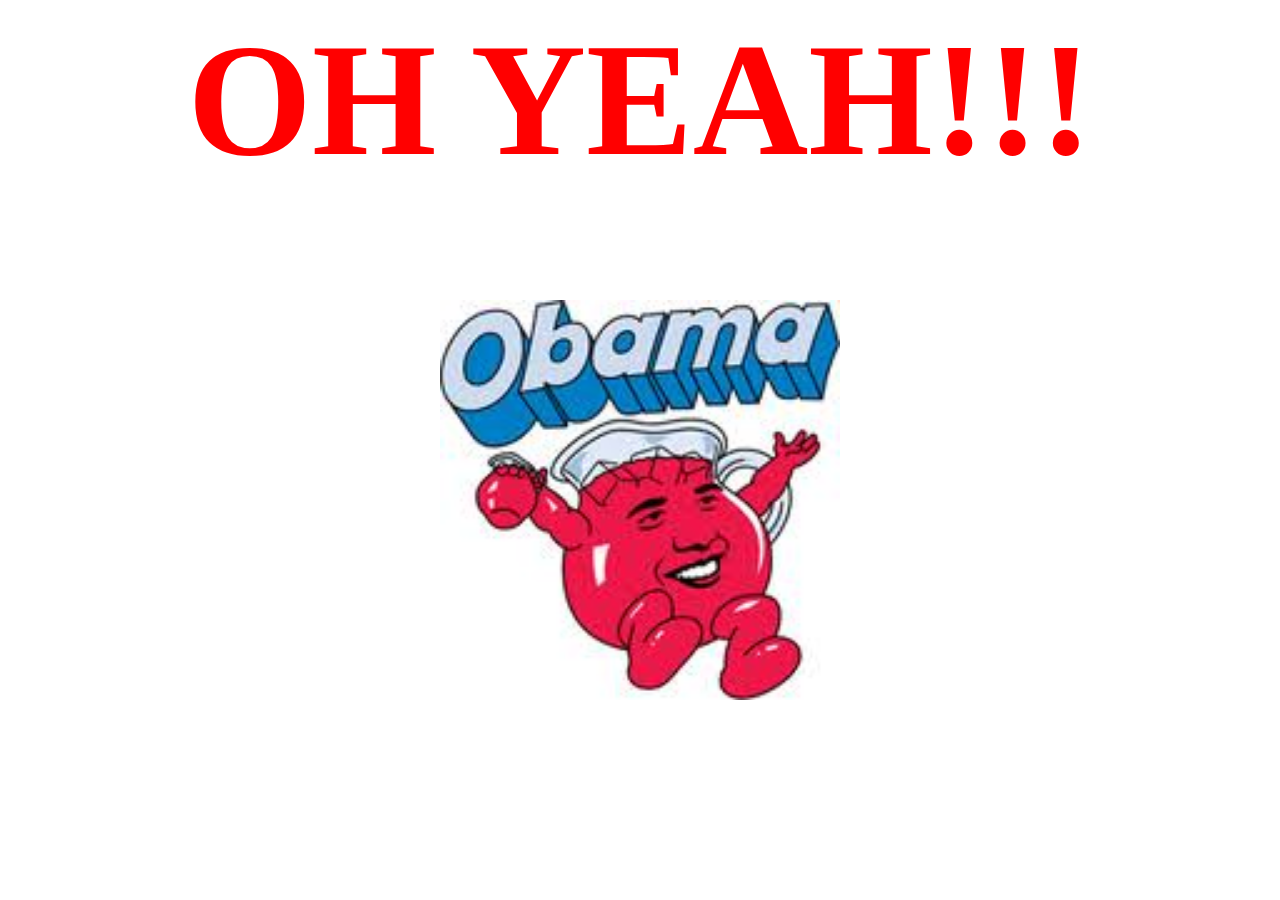
==== index.html @ 061c592b "Thanks Obama" ====
<html style="background-color:white">
  <head>
    <title>Cole and Sam Test Workshop</title>
    <link rel="stylesheet" type="text/css" href="testFormat.css">
  </head>
<style>
h1 {
  color:red;
  text-align:center;
  font-size:1000%
}
</style>

  <body>
    <h1>
    OH YEAH!!!
    </h1>

    <img class="obamaid" title="Thanks Obama" src="koolaid_man.jpg" alt="You better not pout." width="400" height="400" >

    <script src="testScript.js">
    console.log("There should be some language above this. Pls Cole.");
    </script>
  </body>



</html>
---- testFormat.css ----
img.obamaid{
  display:block;
  margin-left: auto;
  margin-right: auto;
}
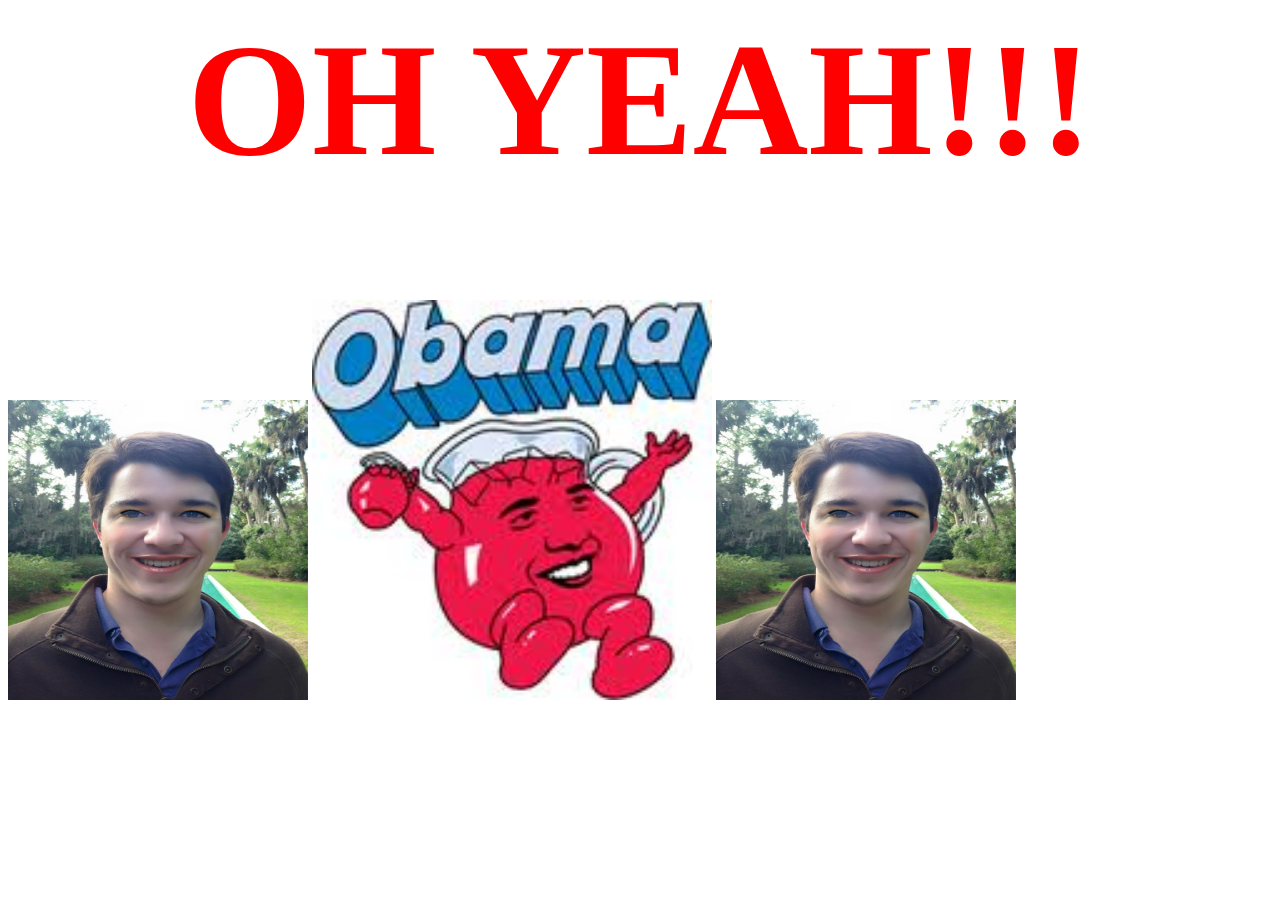
==== commit 9f54349c: "Added images of Cole and added image behavior" ====
--- a/index.html
+++ b/index.html
@@ -16,7 +16,11 @@
     OH YEAH!!!
     </h1>
 
+  <div class="container">
+    <img title="Pls No" src="ScaryCole.jpg" alt="You better not pout." width="300" height="300" >
     <img class="obamaid" title="Thanks Obama" src="koolaid_man.jpg" alt="You better not pout." width="400" height="400" >
+    <img title="Pls No" src="ScaryCole.jpg" alt="You better not pout." width="300" height="300" >
+  </div>
 
     <script src="testScript.js">
     console.log("There should be some language above this. Pls Cole.");
--- a/testFormat.css
+++ b/testFormat.css
@@ -1,5 +1,27 @@
 img.obamaid{
-  display:block;
+  display:inline-block;
   margin-left: auto;
   margin-right: auto;
 }
+
+/* img.cole1{
+  display:block;
+  right: 0px
+}
+
+img.cole2{
+  display:block;
+  left: 0px
+}
+
+Failed attempt to use CSS classes to put Cole on the left and right.
+
+*/
+
+div.container{
+  display:inline-block;
+  margin: 0px auto;
+  text-align:center;
+}
+
+/* Text align: center doesn't seem to center the pictures. Cole, you should look in to this.
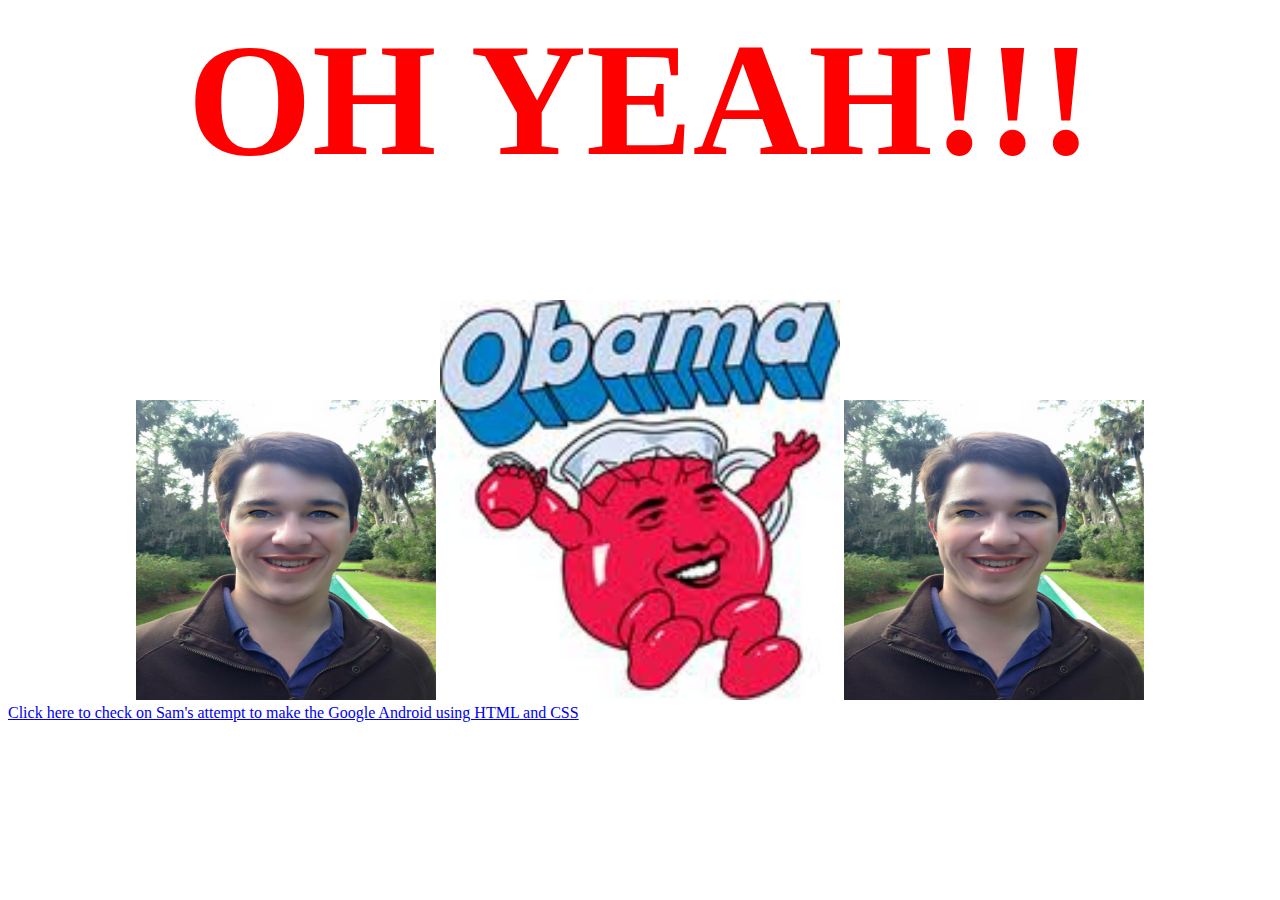
==== commit 9e8d54d3: "Added hyper link to new Android Rendering section" ====
--- a/index.html
+++ b/index.html
@@ -22,6 +22,11 @@
     <img title="Pls No" src="ScaryCole.jpg" alt="You better not pout." width="300" height="300" >
   </div>
 
+  <div>
+    <a href="android_test.html">
+      Click here to check on Sam's attempt to make the Google Android using HTML and CSS
+    </a>
+  </div>
     <script src="testScript.js">
     console.log("There should be some language above this. Pls Cole.");
     </script>
--- a/testFormat.css
+++ b/testFormat.css
@@ -1,10 +1,10 @@
-img.obamaid{
+/*img.obamaid{
   display:inline-block;
   margin-left: auto;
   margin-right: auto;
 }
 
-/* img.cole1{
+ img.cole1{
   display:block;
   right: 0px
 }
@@ -19,8 +19,8 @@
 */
 
 div.container{
-  display:inline-block;
-  margin: 0px auto;
+  display:block;
+  margin: 0 auto;
   text-align:center;
 }
 
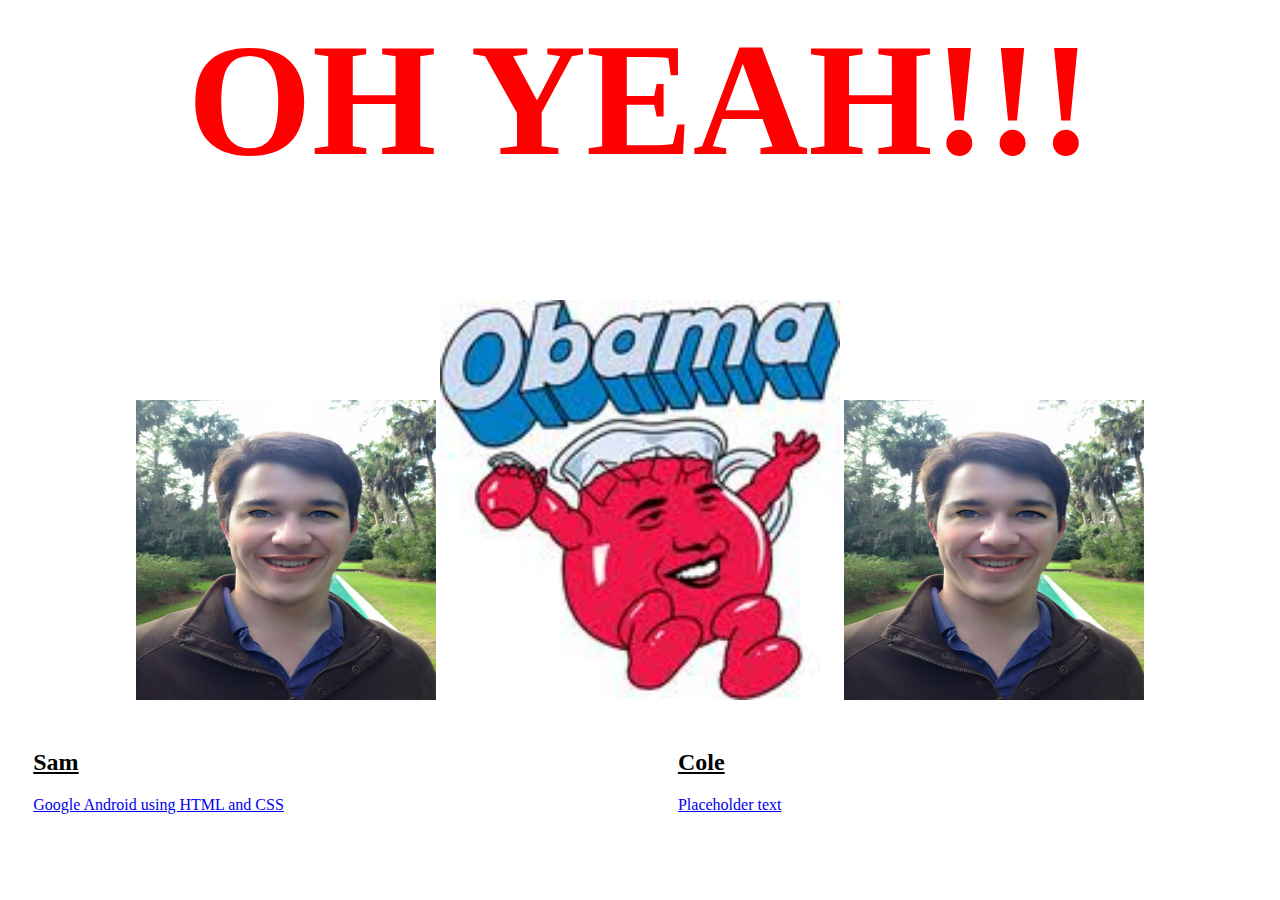
==== commit 8a326437: "Planning ahead" ====
--- a/index.html
+++ b/index.html
@@ -22,10 +22,19 @@
     <img title="Pls No" src="ScaryCole.jpg" alt="You better not pout." width="300" height="300" >
   </div>
 
-  <div>
-    <a href="android_test.html">
-      Click here to check on Sam's attempt to make the Google Android using HTML and CSS
+  <div class = "block">
+    <div class="Sam">
+      <h2>Sam</h2>
+      <a href="android_test.html">
+        Google Android using HTML and CSS
     </a>
+   </div>
+    <div class="Cole">
+      <h2>Cole</h2>
+      <a href="404.html">
+        Placeholder text
+      </a>
+     </div>
   </div>
     <script src="testScript.js">
     console.log("There should be some language above this. Pls Cole.");
--- a/testFormat.css
+++ b/testFormat.css
@@ -17,6 +17,9 @@
 Failed attempt to use CSS classes to put Cole on the left and right.
 
 */
+h2{
+  text-decoration: underline;
+}
 
 div.container{
   display:block;
@@ -24,4 +27,20 @@
   text-align:center;
 }
 
+div.Cole{
+  float:right;
+  margin:2%;
+  width:45%
+}
+
+div.Sam{
+  float:left;
+  margin:2%;
+  width:45%
+}
+
+div.block{
+  width:auto;
+  height:auto;
+}
 /* Text align: center doesn't seem to center the pictures. Cole, you should look in to this.
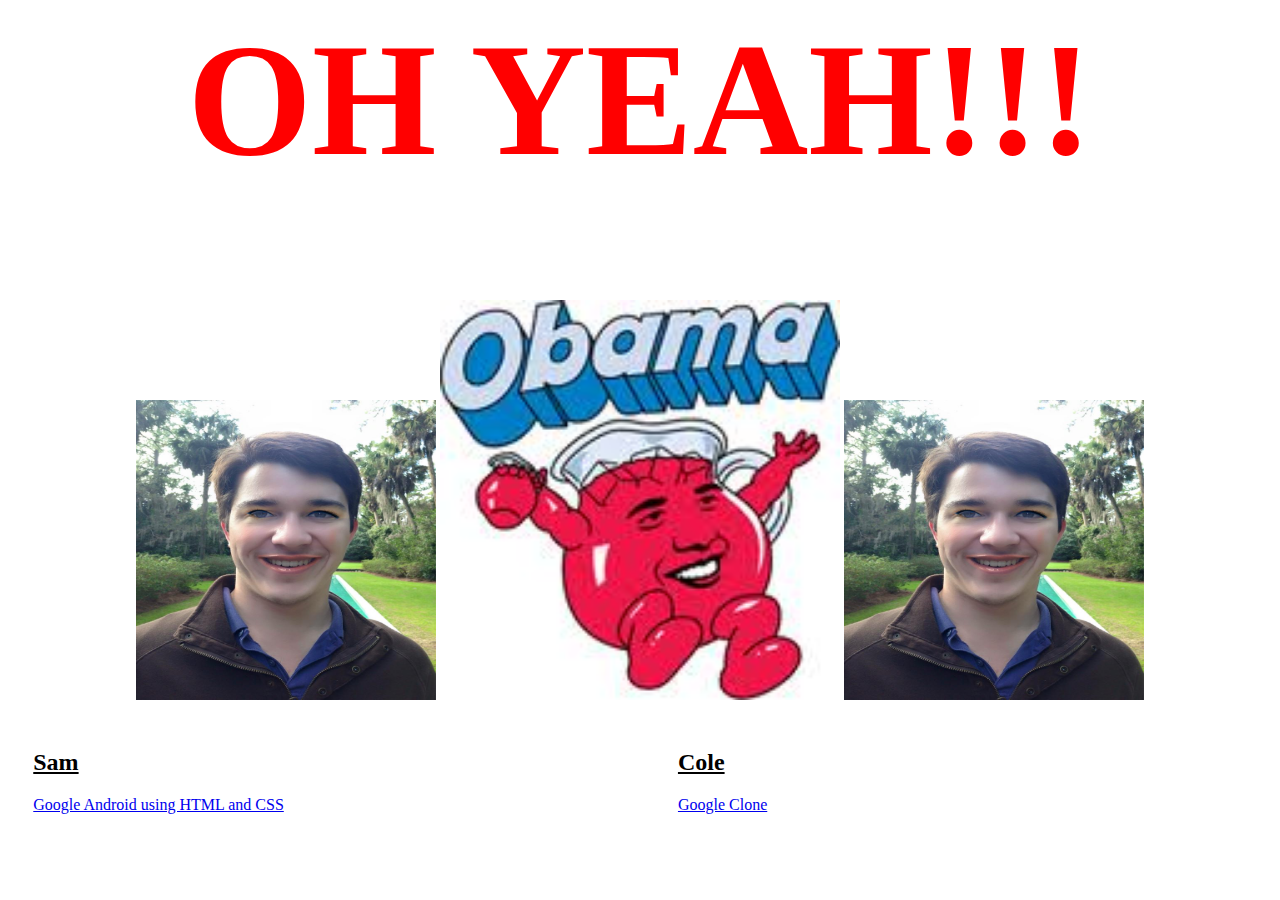
==== commit 4b21e49b: "In progress changes" ====
--- a/index.html
+++ b/index.html
@@ -31,8 +31,8 @@
    </div>
     <div class="Cole">
       <h2>Cole</h2>
-      <a href="404.html">
-        Placeholder text
+      <a href="Cole/Google.html">
+        Google Clone
       </a>
      </div>
   </div>
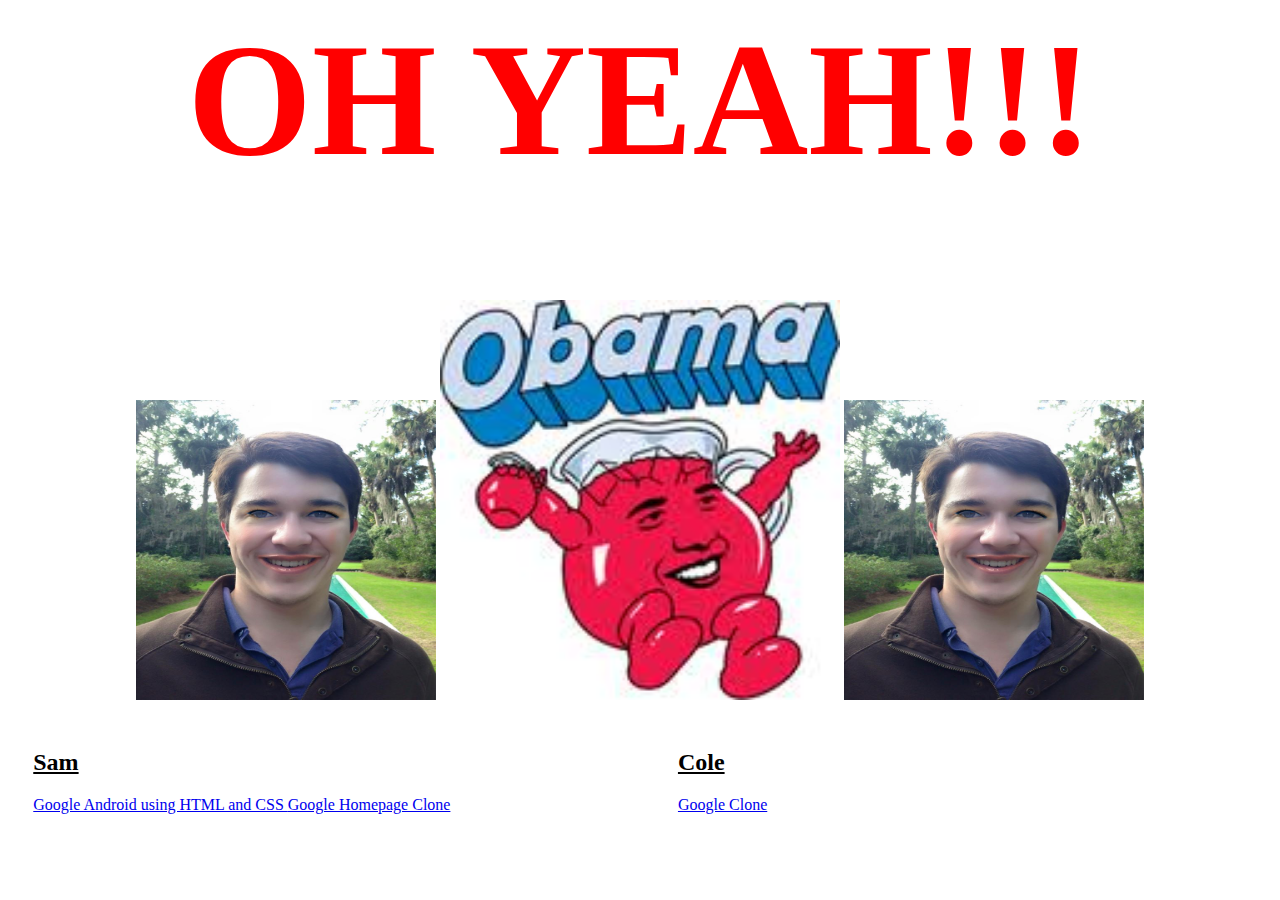
==== commit d166a614: "Added Sam folder for Google and other projects" ====
--- a/index.html
+++ b/index.html
@@ -27,7 +27,10 @@
       <h2>Sam</h2>
       <a href="android_test.html">
         Google Android using HTML and CSS
-    </a>
+      </a>
+      <a href=Sam/Google.html>
+        Google Homepage Clone
+      </a>
    </div>
     <div class="Cole">
       <h2>Cole</h2>
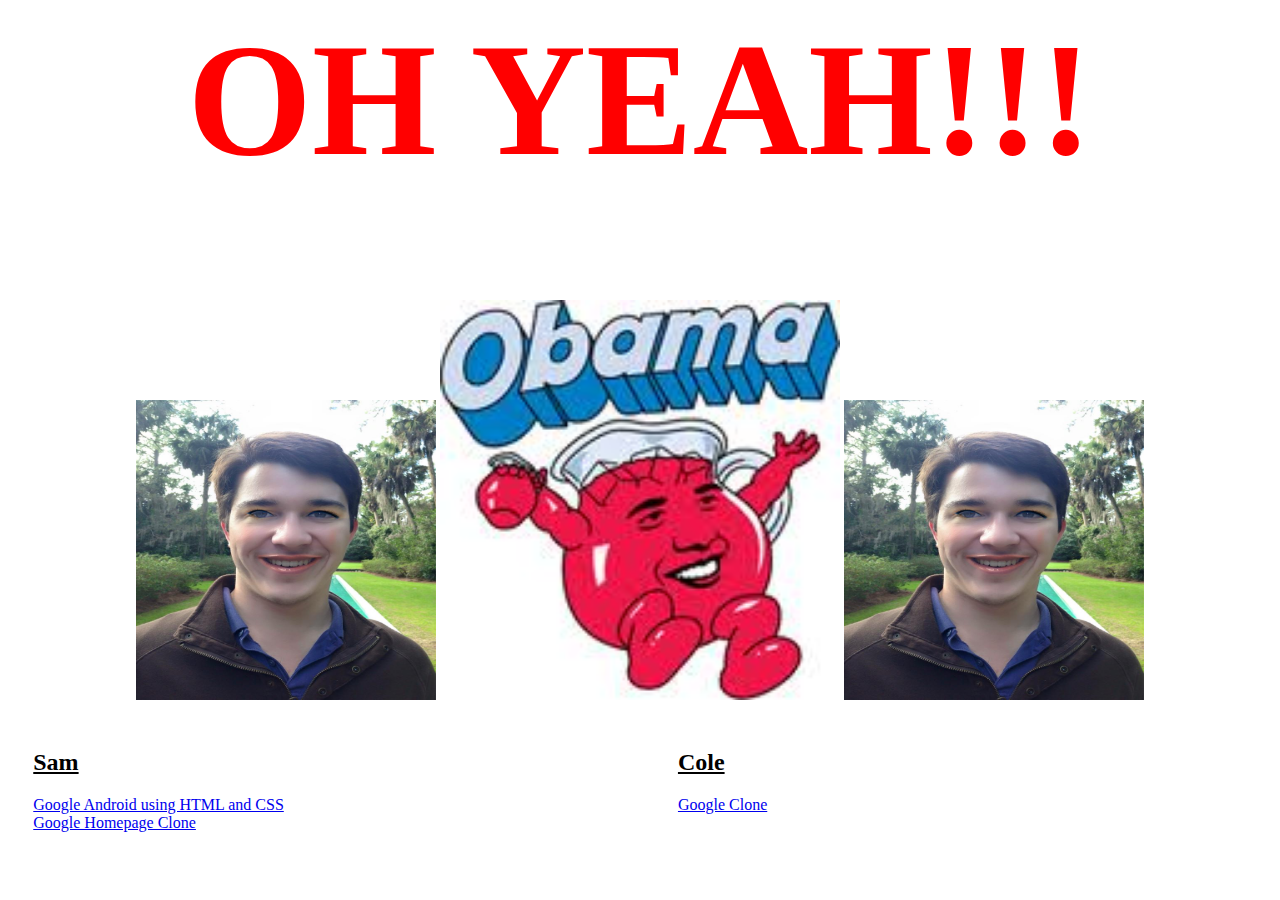
==== commit 0b4f89b2: "Finished Google Homepage Clone (Cole)" ====
--- a/index.html
+++ b/index.html
@@ -28,6 +28,7 @@
       <a href="android_test.html">
         Google Android using HTML and CSS
       </a>
+    </br>
       <a href=Sam/Google.html>
         Google Homepage Clone
       </a>
